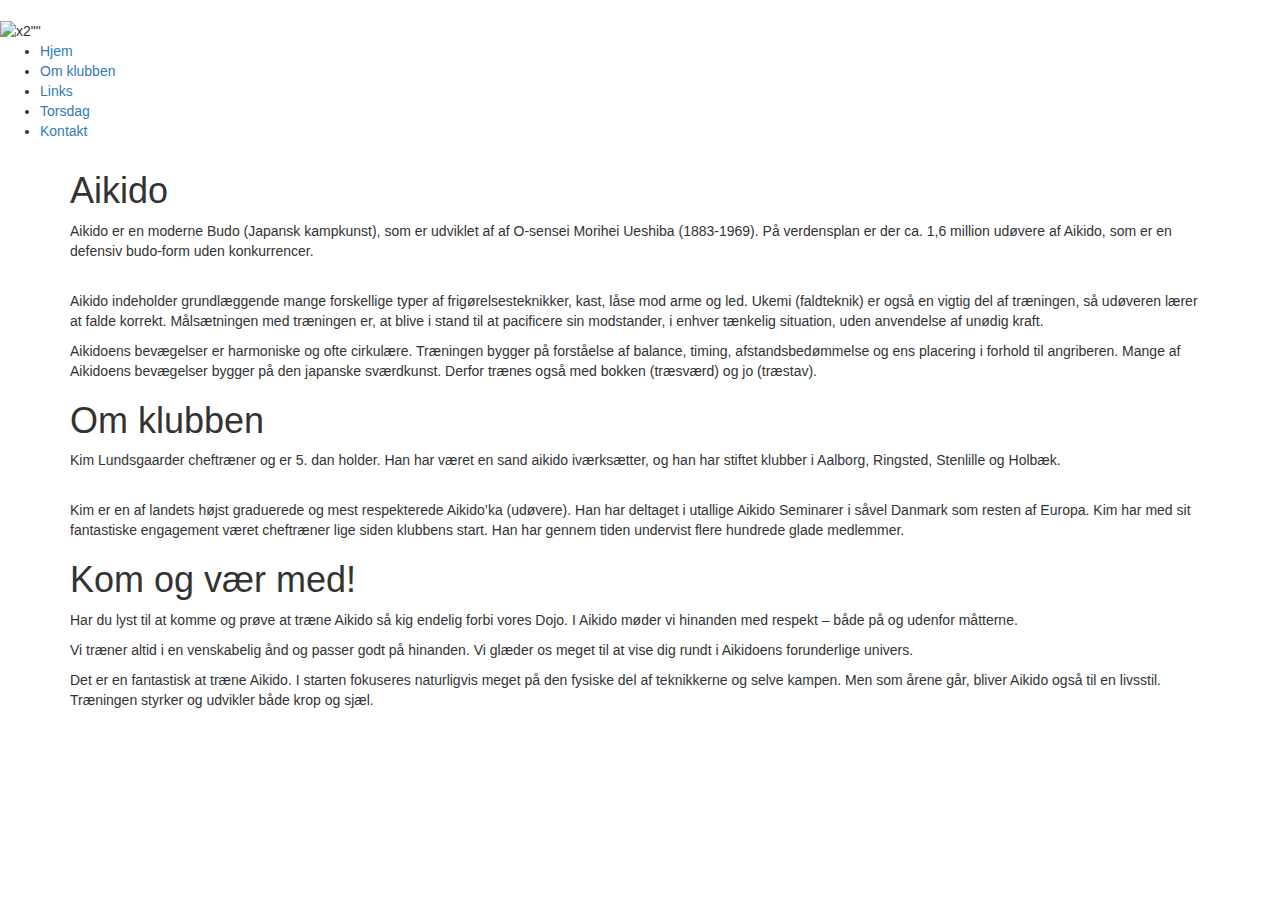
==== index.html @ cbc17956 "Fixed http and https mismatch" ====
<!DOCTYPE html>
<html>
  <head>
    <meta charset="utf-8">
    <meta content="" name="description">
    <meta content="width=device-width, initial-scale=1" name="viewport">
    <title>Velkommen til Choumon Aikido Dojo Holbæk</title>

    <link type="text/css" rel="stylesheet" href="https://fonts.googleapis.com/css?family=Open+Sans:400italic,400,300,600,700">
    <link type="text/css" rel="stylesheet" href="https://fonts.googleapis.com/css?family=Open+Sans+Condensed:300">

    <!-- Latest compiled and minified CSS -->
    <link rel="stylesheet" href="https://maxcdn.bootstrapcdn.com/bootstrap/3.2.0/css/bootstrap.min.css">
    <link href="https://maxcdn.bootstrapcdn.com/font-awesome/4.2.0/css/font-awesome.min.css" rel="stylesheet">

    <link href="style.css" rel="stylesheet"/>
  </head>
  <body>
    <!-- HTML header -->
    <header>
      <div id="logo">
        <img src="dojo-logo.png" alt="">
      </div>
      <div id="site-heading">
        <img src="dojo-titel.png" alt=x2"">

      </div>
      <ul id="nav">
        <li class="active"><a href="index.html">Hjem</a></li>
        <li class=""><a href="omklubben.html">Om klubben</a></li>
        <li class=""><a href="links.html">Links</a></li>
        <li class=""><a href="torsdage.html">Torsdag</a></li>
        <li class=""><a href="kontakt.html">Kontakt</a></li>
      </ul>
    </header>
    <div id="main-contents">
      <div class="container">
	<div class="page-contents">
		<h1 class="page-title">Aikido</h1>
	  <div>
	    <div class="float-left">
	      <p>
		Aikido er en moderne Budo (Japansk kampkunst), som er
		udviklet af af O-sensei Morihei Ueshiba (1883-1969). På
		verdensplan er der ca. 1,6 million udøvere af Aikido, som er
		en defensiv budo-form uden konkurrencer.
	      </p>
	    </div>
	    <div class="float-right">
	      <img src="kim2.png" alt="">
	    </div>
	  </div>

	  <p>
	    Aikido indeholder grundlæggende mange forskellige typer af
	    frigørelsesteknikker, kast, låse mod arme og led. Ukemi (faldteknik)
	    er også en vigtig del af træningen, så udøveren lærer at falde
	    korrekt. Målsætningen med træningen er, at blive i stand til at
	    pacificere sin modstander, i enhver tænkelig situation, uden
	    anvendelse af unødig kraft.
	  </p>


	  <p>
	    Aikidoens bevægelser er harmoniske og ofte cirkulære. Træningen bygger på forståelse af balance, timing, afstandsbedømmelse og ens placering i forhold til angriberen. Mange af Aikidoens bevægelser bygger på den japanske sværdkunst. Derfor trænes også med bokken (træsværd) og jo (træstav).
	  </p>

          <h1 class="page-title">Om klubben</h1>
	  <div>
	    <div class="float-left">

	    <p>
	      Kim Lundsgaarder cheftræner og er 5. dan holder. Han har
	      været en sand aikido iværksætter, og han har stiftet
	      klubber i Aalborg, Ringsted, Stenlille og Holbæk.
	      </p>
	    </div>
	    <div class="float-right">
	      <img src="kim4.jpg" alt="">
	    </div>
	    <p>
	      Kim er en af landets højst graduerede og mest
	      respekterede Aikido’ka (udøvere). Han har deltaget i
	      utallige Aikido Seminarer i såvel Danmark som resten af Europa.

	      Kim har med sit fantastiske engagement været cheftræner
	      lige siden klubbens start. Han har gennem tiden
	      undervist flere hundrede glade medlemmer.
	    </p>


	  </div>
	  <h1 class="page-title">Kom og vær med!</h1>
	  <div>
	    <div>
	      <div class="float-left">
	    <p>
	      Har du lyst til at komme og prøve at træne Aikido så kig endelig forbi
	      vores Dojo. I Aikido møder vi hinanden med respekt –
	      både på og udenfor måtterne.
	    </p>

	    <p>
	      Vi træner altid i en venskabelig ånd og passer godt på
	      hinanden. Vi glæder os meget til at
	      vise dig rundt i Aikidoens forunderlige univers.
	    </p>
	    <p>
	      Det er en fantastisk at træne Aikido. I starten
	      fokuseres naturligvis meget på den fysiske del af
	      teknikkerne og selve kampen.
	      Men som årene går, bliver Aikido også til en livsstil.
	      Træningen styrker og udvikler både krop og sjæl.
	    </p>
	    </div>
	      <div class="float-right">

		<img src="kim3.jpg" alt="">
		</div>
	      </div>
	    &nbsp;
	  </div>



	</div>

      </div>

    </div>
</div>
<footer>
  <!--
  <div id="footer-quote">
    <div class="container">
      <div class="contents">
        <div class="quote-icon">
          <i class="fa fa-quote-right"></i>
        </div>
        <span class="quote-name">Walt Disney</span>
        <div class="quote-text">
          You can design and create, and build the most wonderful place in the world. But it takes <span class="colored-text">people</span> to make the dream a reality.
        </div>
      </div>
    </div>
  </div>
  <div id="bottom">
    <div class="container">
      <ul id="social-icons">
        <li><a href="#"><i class="fa fa-facebook"></i></a></li>
        <li><a href="#"><i class="fa fa-twitter"></i></a></li>
        <li><a href="#"><i class="fa fa-google-plus"></i></a></li>
        <li><a href="#"><i class="fa fa-linkedin"></i></a></li>
        <li><a href="#"><i class="fa fa-pinterest"></i></a></li>
      </ul>
    </div>
  </div>
  -->
</footer>




<script src="https://ajax.googleapis.com/ajax/libs/jquery/1.11.1/jquery.min.js"></script>
<!-- Include all compiled plugins (below), or include individual
files as needed -->
<!-- Latest compiled and minified JavaScript -->
<script src="https://maxcdn.bootstrapcdn.com/bootstrap/3.2.0/js/bootstrap.min.js"></script>

</body>
</html>
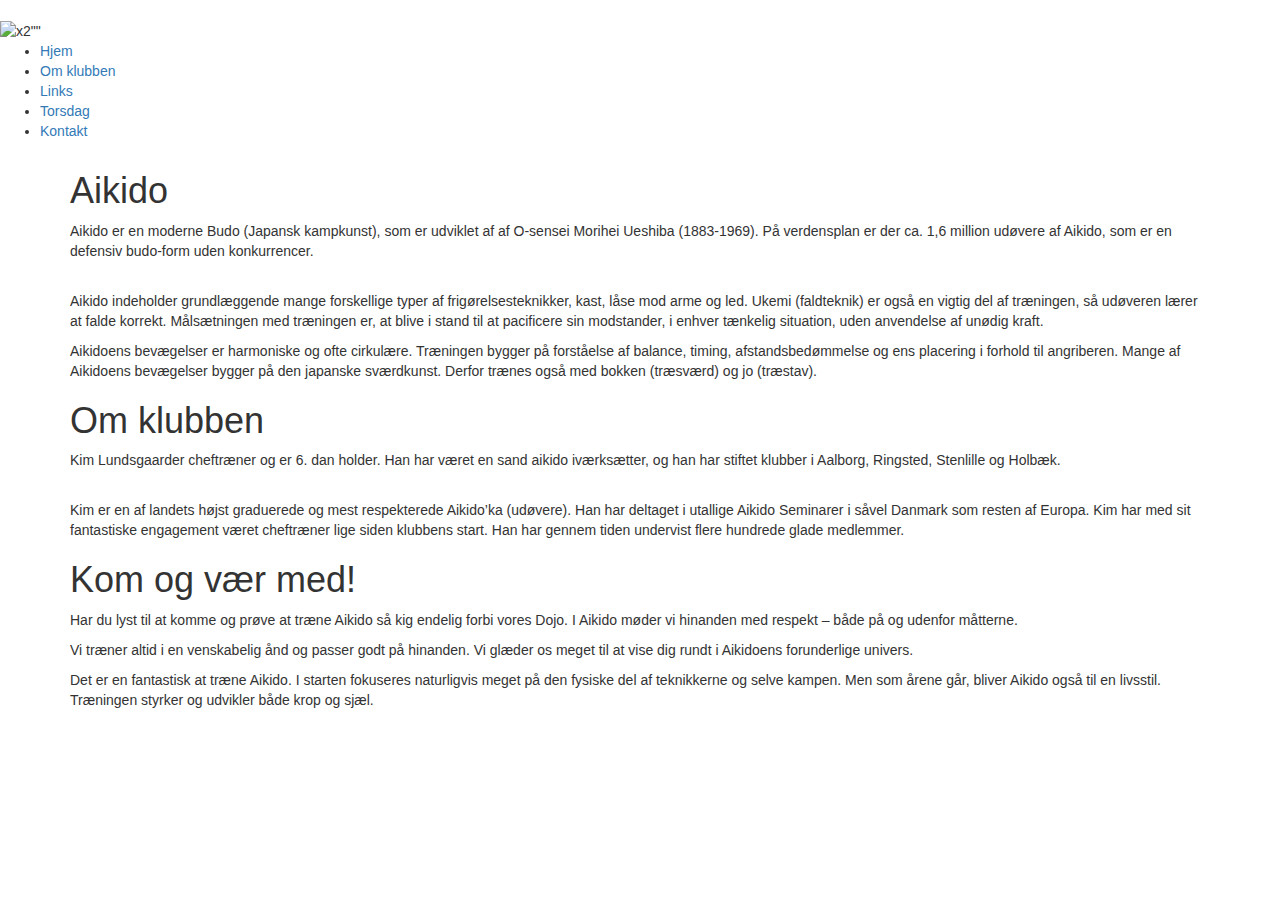
==== commit 02fedeb1: "Set Kims dan grade correctly" ====
--- a/index.html
+++ b/index.html
@@ -7,12 +7,16 @@
     <meta content="width=device-width, initial-scale=1" name="viewport">
     <title>Velkommen til Choumon Aikido Dojo Holbæk</title>
 
-    <link type="text/css" rel="stylesheet" href="https://fonts.googleapis.com/css?family=Open+Sans:400italic,400,300,600,700">
-    <link type="text/css" rel="stylesheet" href="https://fonts.googleapis.com/css?family=Open+Sans+Condensed:300">
+    <link type="text/css" rel="stylesheet" href="http://fonts.googleapis.com/css?family=Open+Sans:400italic,400,300,600,700">
+    <link type="text/css" rel="stylesheet" href="http://fonts.googleapis.com/css?family=Open+Sans+Condensed:300">
 
     <!-- Latest compiled and minified CSS -->
     <link rel="stylesheet" href="https://maxcdn.bootstrapcdn.com/bootstrap/3.2.0/css/bootstrap.min.css">
-    <link href="https://maxcdn.bootstrapcdn.com/font-awesome/4.2.0/css/font-awesome.min.css" rel="stylesheet">
+
+
+    <link href="//maxcdn.bootstrapcdn.com/font-awesome/4.2.0/css/font-awesome.min.css" rel="stylesheet">
+
+
 
     <link href="style.css" rel="stylesheet"/>
   </head>
@@ -60,18 +64,18 @@
 	    pacificere sin modstander, i enhver tænkelig situation, uden
 	    anvendelse af unødig kraft.
 	  </p>
-
-
+	  
+	  
 	  <p>
 	    Aikidoens bevægelser er harmoniske og ofte cirkulære. Træningen bygger på forståelse af balance, timing, afstandsbedømmelse og ens placering i forhold til angriberen. Mange af Aikidoens bevægelser bygger på den japanske sværdkunst. Derfor trænes også med bokken (træsværd) og jo (træstav).
 	  </p>
-
+	  
           <h1 class="page-title">Om klubben</h1>
 	  <div>
 	    <div class="float-left">
-
+	    
 	    <p>
-	      Kim Lundsgaarder cheftræner og er 5. dan holder. Han har
+	      Kim Lundsgaarder cheftræner og er 6. dan holder. Han har
 	      været en sand aikido iværksætter, og han har stiftet
 	      klubber i Aalborg, Ringsted, Stenlille og Holbæk.
 	      </p>
@@ -86,7 +90,7 @@
 
 	      Kim har med sit fantastiske engagement været cheftræner
 	      lige siden klubbens start. Han har gennem tiden
-	      undervist flere hundrede glade medlemmer.
+	      undervist flere hundrede glade medlemmer. 
 	    </p>
 
 
@@ -103,14 +107,14 @@
 
 	    <p>
 	      Vi træner altid i en venskabelig ånd og passer godt på
-	      hinanden. Vi glæder os meget til at
+	      hinanden. Vi glæder os meget til at 
 	      vise dig rundt i Aikidoens forunderlige univers.
 	    </p>
 	    <p>
 	      Det er en fantastisk at træne Aikido. I starten
 	      fokuseres naturligvis meget på den fysiske del af
-	      teknikkerne og selve kampen.
-	      Men som årene går, bliver Aikido også til en livsstil.
+	      teknikkerne og selve kampen. 
+	      Men som årene går, bliver Aikido også til en livsstil. 
 	      Træningen styrker og udvikler både krop og sjæl.
 	    </p>
 	    </div>
@@ -120,21 +124,21 @@
 		</div>
 	      </div>
 	    &nbsp;
-	  </div>
+	  </div> 
 
 
-
+	  
 	</div>
-
+	
       </div>
-
+      
     </div>
 </div>
 <footer>
   <!--
   <div id="footer-quote">
     <div class="container">
-      <div class="contents">
+      <div class="contents">    
         <div class="quote-icon">
           <i class="fa fa-quote-right"></i>
         </div>
@@ -155,9 +159,9 @@
         <li><a href="#"><i class="fa fa-pinterest"></i></a></li>
       </ul>
     </div>
-  </div>
+  </div>   
   -->
-</footer>
+</footer> 
 
 
 
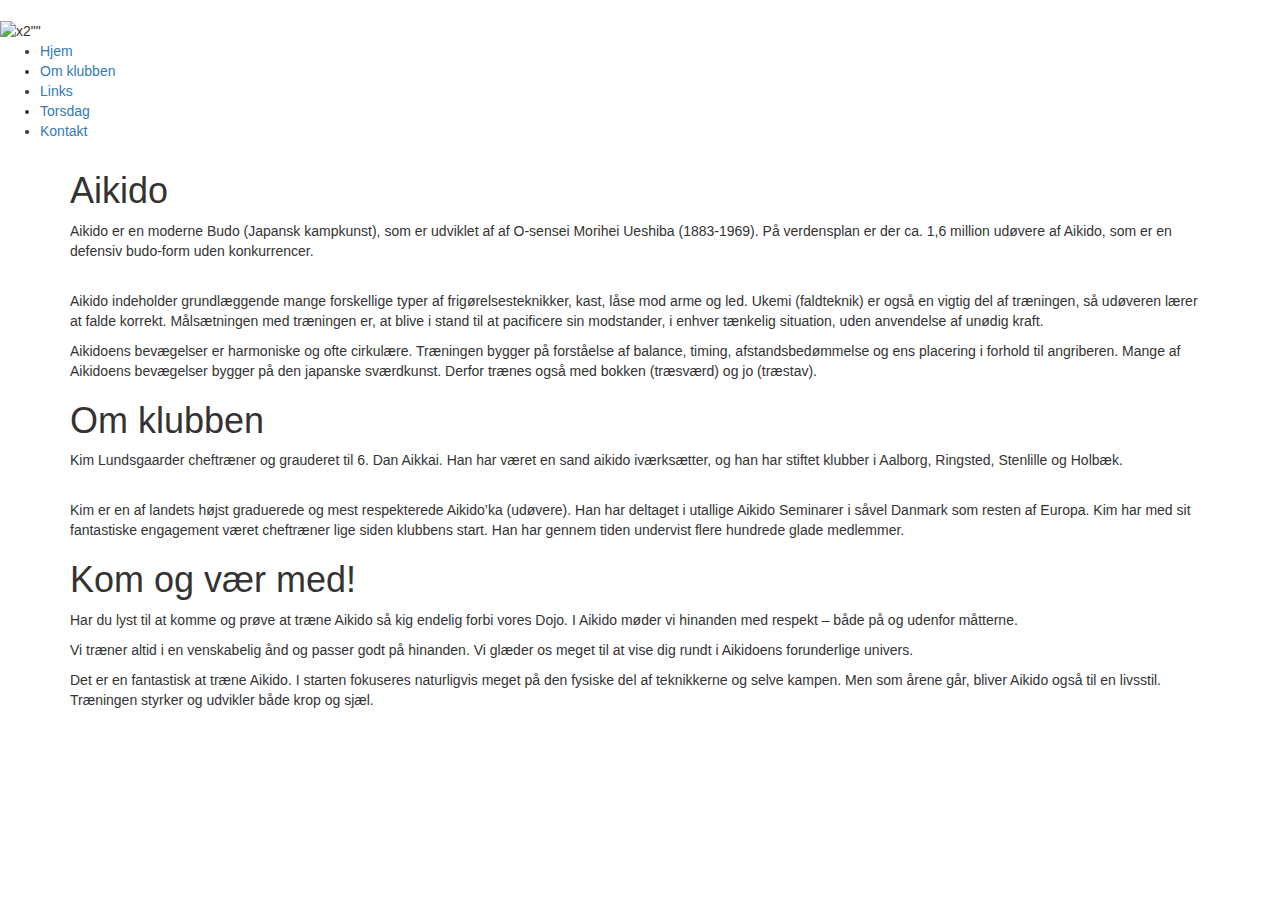
==== commit 49332ad8: "Set kims dan grade correctly" ====
--- a/index.html
+++ b/index.html
@@ -1,22 +1,18 @@
-
-<!DOCTYPE html>
+﻿<!DOCTYPE html>
 <html>
   <head>
+
     <meta charset="utf-8">
     <meta content="" name="description">
     <meta content="width=device-width, initial-scale=1" name="viewport">
     <title>Velkommen til Choumon Aikido Dojo Holbæk</title>
 
-    <link type="text/css" rel="stylesheet" href="http://fonts.googleapis.com/css?family=Open+Sans:400italic,400,300,600,700">
-    <link type="text/css" rel="stylesheet" href="http://fonts.googleapis.com/css?family=Open+Sans+Condensed:300">
+    <link type="text/css" rel="stylesheet" href="https://fonts.googleapis.com/css?family=Open+Sans:400italic,400,300,600,700">
+    <link type="text/css" rel="stylesheet" href="https://fonts.googleapis.com/css?family=Open+Sans+Condensed:300">
 
     <!-- Latest compiled and minified CSS -->
     <link rel="stylesheet" href="https://maxcdn.bootstrapcdn.com/bootstrap/3.2.0/css/bootstrap.min.css">
-
-
-    <link href="//maxcdn.bootstrapcdn.com/font-awesome/4.2.0/css/font-awesome.min.css" rel="stylesheet">
-
-
+    <link href="https://maxcdn.bootstrapcdn.com/font-awesome/4.2.0/css/font-awesome.min.css" rel="stylesheet">
 
     <link href="style.css" rel="stylesheet"/>
   </head>
@@ -64,18 +60,18 @@
 	    pacificere sin modstander, i enhver tænkelig situation, uden
 	    anvendelse af unødig kraft.
 	  </p>
-	  
-	  
+
+
 	  <p>
 	    Aikidoens bevægelser er harmoniske og ofte cirkulære. Træningen bygger på forståelse af balance, timing, afstandsbedømmelse og ens placering i forhold til angriberen. Mange af Aikidoens bevægelser bygger på den japanske sværdkunst. Derfor trænes også med bokken (træsværd) og jo (træstav).
 	  </p>
-	  
+
           <h1 class="page-title">Om klubben</h1>
 	  <div>
 	    <div class="float-left">
-	    
+
 	    <p>
-	      Kim Lundsgaarder cheftræner og er 6. dan holder. Han har
+	      Kim Lundsgaarder cheftræner og grauderet til 6. Dan Aikkai. Han har
 	      været en sand aikido iværksætter, og han har stiftet
 	      klubber i Aalborg, Ringsted, Stenlille og Holbæk.
 	      </p>
@@ -90,7 +86,7 @@
 
 	      Kim har med sit fantastiske engagement været cheftræner
 	      lige siden klubbens start. Han har gennem tiden
-	      undervist flere hundrede glade medlemmer. 
+	      undervist flere hundrede glade medlemmer.
 	    </p>
 
 
@@ -107,14 +103,14 @@
 
 	    <p>
 	      Vi træner altid i en venskabelig ånd og passer godt på
-	      hinanden. Vi glæder os meget til at 
+	      hinanden. Vi glæder os meget til at
 	      vise dig rundt i Aikidoens forunderlige univers.
 	    </p>
 	    <p>
 	      Det er en fantastisk at træne Aikido. I starten
 	      fokuseres naturligvis meget på den fysiske del af
-	      teknikkerne og selve kampen. 
-	      Men som årene går, bliver Aikido også til en livsstil. 
+	      teknikkerne og selve kampen.
+	      Men som årene går, bliver Aikido også til en livsstil.
 	      Træningen styrker og udvikler både krop og sjæl.
 	    </p>
 	    </div>
@@ -124,21 +120,21 @@
 		</div>
 	      </div>
 	    &nbsp;
-	  </div> 
+	  </div>
 
 
-	  
+
 	</div>
-	
+
       </div>
-      
+
     </div>
 </div>
 <footer>
   <!--
   <div id="footer-quote">
     <div class="container">
-      <div class="contents">    
+      <div class="contents">
         <div class="quote-icon">
           <i class="fa fa-quote-right"></i>
         </div>
@@ -159,9 +155,9 @@
         <li><a href="#"><i class="fa fa-pinterest"></i></a></li>
       </ul>
     </div>
-  </div>   
+  </div>
   -->
-</footer> 
+</footer>
 
 
 
